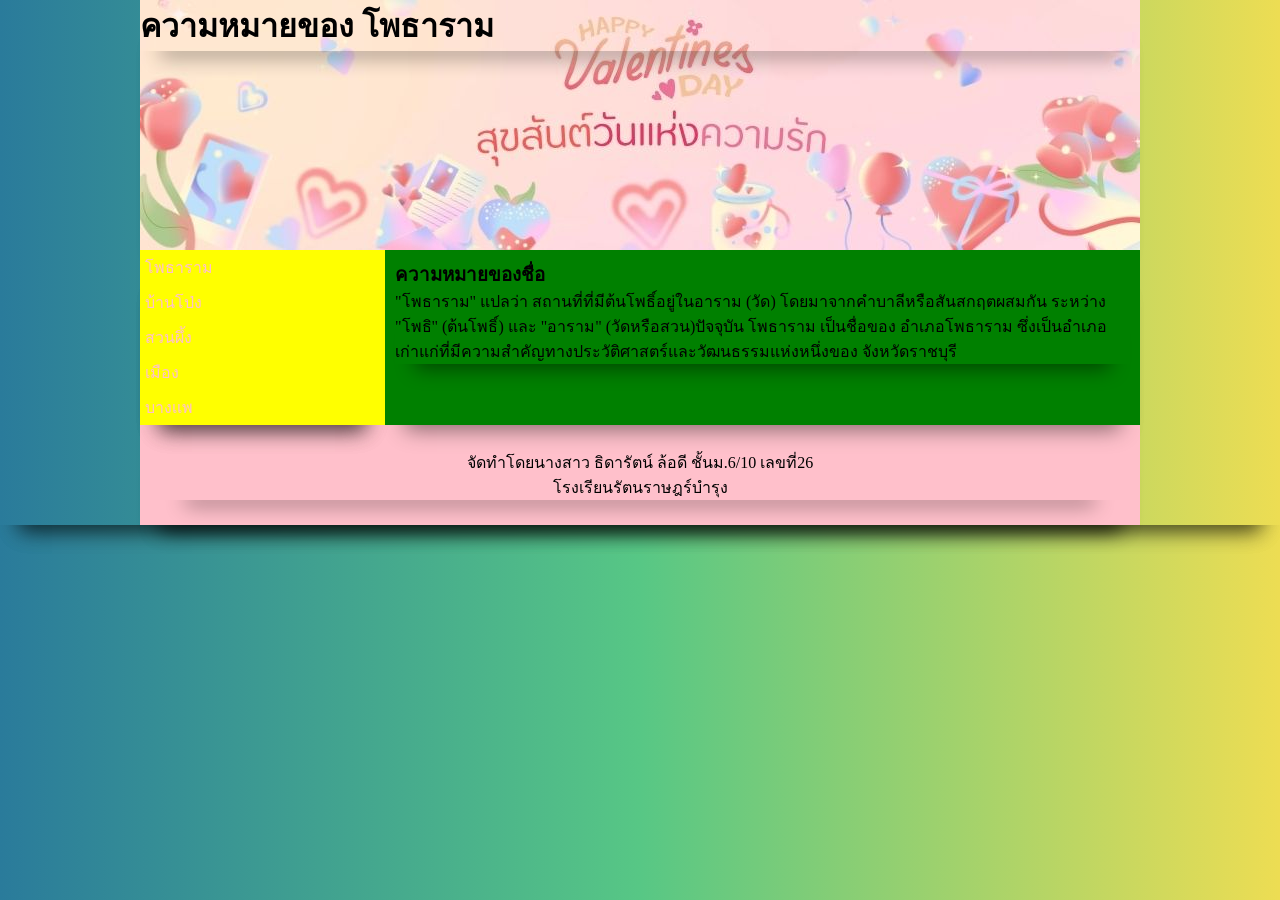
==== index.html.html @ 3413e279 "Add files via upload" ====
<!DOCTYPE html>
<html lang="th">
<head>
<meta charset="utf-8">
<title>โพธาราม</title>
<link rel="stylesheet" href="mystyle.css">


</head>
<body>
<div class="container">
<header>
    <h1>ความหมายของ โพธาราม</h1>
</header>
<section>
<nav>    
    <ul  style="list-style-type:none;">
    <li><a href="p1.html">โพธาราม</a></li>
    <li><a href="p2.html">บ้านโป่ง</a></li>
    <li><a href="p3.html">สวนผึ้ง</a></li>
    <li><a href="p4.html">เมือง</a></li>
    <li><a href="p5.html">บางเเพ</a></li>
    </ul>


</nav>
<article>
    <h1>ความหมายของชื่อ </h1>
    <p>"โพธาราม" แปลว่า สถานที่ที่มีต้นโพธิ์อยู่ในอาราม (วัด) โดยมาจากคำบาลีหรือสันสกฤตผสมกัน ระหว่าง "โพธิ" (ต้นโพธิ์) และ "อาราม" (วัดหรือสวน)ปัจจุบัน โพธาราม เป็นชื่อของ อำเภอโพธาราม ซึ่งเป็นอำเภอเก่าแก่ที่มีความสำคัญทางประวัติศาสตร์และวัฒนธรรมแห่งหนึ่งของ จังหวัดราชบุรี</p>
</article>
</section>
<footer>  
    <p>จัดทำโดยนางสาว ธิดารัตน์ ล้อดี ชั้นม.6/10 เลขที่26<br>
โรงเรียนรัตนราษฎร์บำรุง</p>
</footer>
</div>
</body>
</html>
---- mystyle.css ----
body{
background-color:background: #2A7B9B;
background: linear-gradient(90deg, rgba(42, 123, 155, 1) 0%, rgba(87, 199, 133, 1) 50%, rgba(237, 221, 83, 1) 100%);
}
*{box-sizing:border-box;
   margin:0;
  padding:0;
box-shadow: rgba(0, 0, 0, 0.45) 0px 25px 20px -20px;
}
.container{
    width:1000px;
    margin:0 auto;
}
header{
     background-image:url(images/header.jpg);
    height:250px;
}    
section{
    display:flex;
}
nav{
     background-color:red;
    flex:1;
}
article{
     background-color:green;
    flex:3;
    padding:10px;
}
footer{
     background-color:pink;
     padding:25px;
     text-align:center;
}
a:link{
    color:pink;
    text-decoration:none;
    background-color:yellow;
    display:block;
    width:100%;
    padding:5px;
}
a:visited{
    color:blue;
}
a:hover{
    color:red;
    background-color:green;
}
a:active{
    color:green;
}
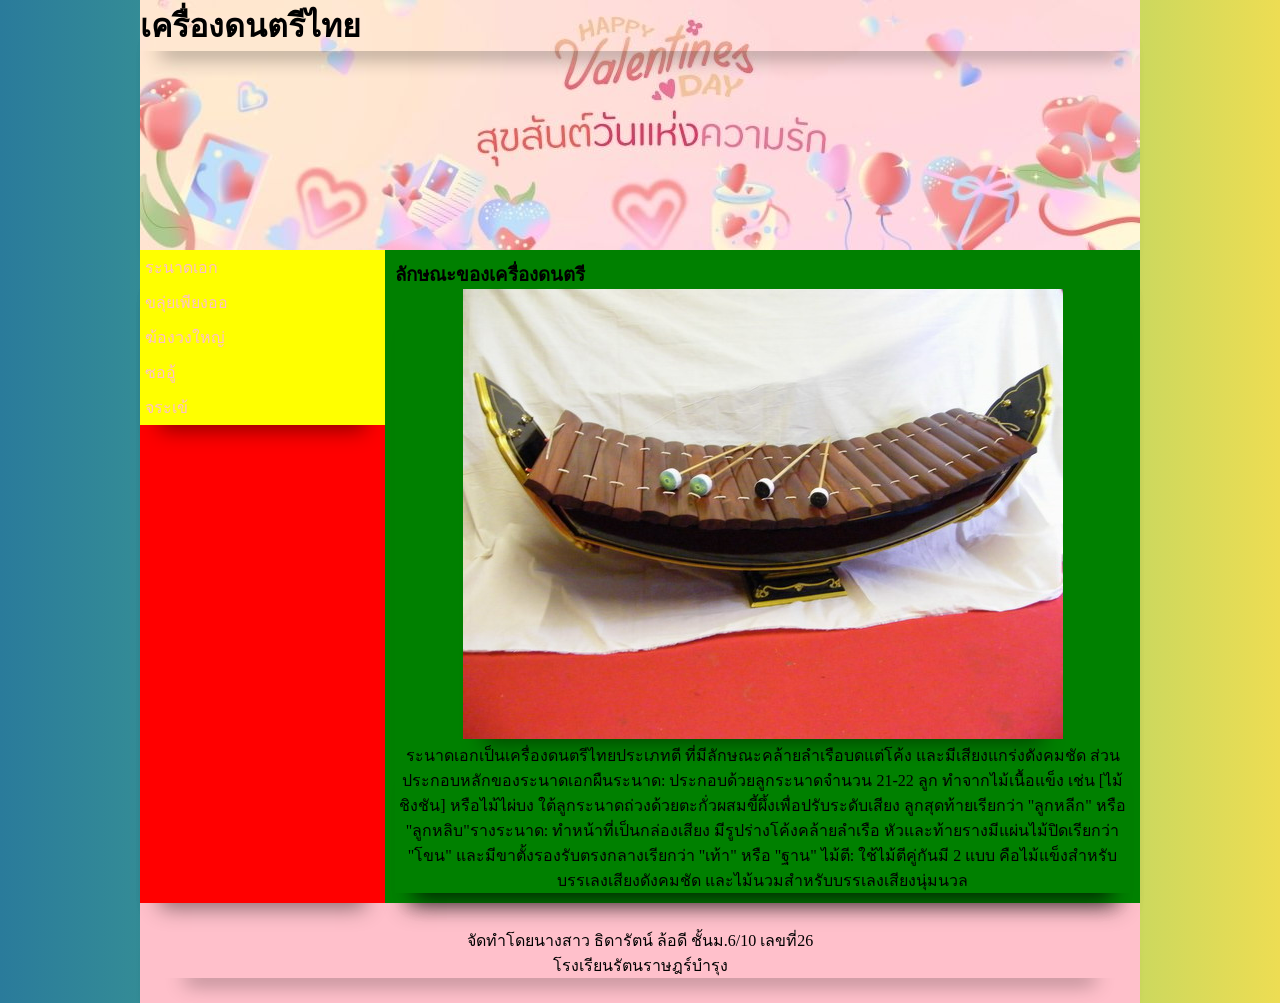
==== commit f6f8faf6: "Add files via upload" ====
--- a/index.html.html
+++ b/index.html.html
@@ -2,7 +2,7 @@
 <html lang="th">
 <head>
 <meta charset="utf-8">
-<title>โพธาราม</title>
+<title>วิชาศิลปะ</title>
 <link rel="stylesheet" href="mystyle.css">
 
 
@@ -10,23 +10,26 @@
 <body>
 <div class="container">
 <header>
-    <h1>ความหมายของ โพธาราม</h1>
+    <h1>เครื่องดนตรีไทย</h1>
 </header>
 <section>
 <nav>    
     <ul  style="list-style-type:none;">
-    <li><a href="p1.html">โพธาราม</a></li>
-    <li><a href="p2.html">บ้านโป่ง</a></li>
-    <li><a href="p3.html">สวนผึ้ง</a></li>
-    <li><a href="p4.html">เมือง</a></li>
-    <li><a href="p5.html">บางเเพ</a></li>
+    <li><a href="p1.html">ระนาดเอก</a></li>
+    <li><a href="p2.html">ขลุ่ยเพียงออ</a></li>
+    <li><a href="p3.html">ฆ้องวงใหญ่</a></li>
+    <li><a href="p4.html">ซออู้</a></li>
+    <li><a href="p5.html">จระเข้</a></li>
     </ul>
 
 
 </nav>
 <article>
-    <h1>ความหมายของชื่อ </h1>
-    <p>"โพธาราม" แปลว่า สถานที่ที่มีต้นโพธิ์อยู่ในอาราม (วัด) โดยมาจากคำบาลีหรือสันสกฤตผสมกัน ระหว่าง "โพธิ" (ต้นโพธิ์) และ "อาราม" (วัดหรือสวน)ปัจจุบัน โพธาราม เป็นชื่อของ อำเภอโพธาราม ซึ่งเป็นอำเภอเก่าแก่ที่มีความสำคัญทางประวัติศาสตร์และวัฒนธรรมแห่งหนึ่งของ จังหวัดราชบุรี</p>
+    <h1>ลักษณะของเครื่องดนตรี</h1>
+<center><img src=images/p1.jpg>
+    <p>ระนาดเอกเป็นเครื่องดนตรีไทยประเภทตี ที่มีลักษณะคล้ายลำเรือบดแต่โค้ง และมีเสียงแกร่งดังคมชัด
+ส่วนประกอบหลักของระนาดเอกผืนระนาด: ประกอบด้วยลูกระนาดจำนวน 21-22 ลูก ทำจากไม้เนื้อแข็ง เช่น [ไม้ชิงชัน] หรือไม้ไผ่บง ใต้ลูกระนาดถ่วงด้วยตะกั่วผสมขี้ผึ้งเพื่อปรับระดับเสียง ลูกสุดท้ายเรียกว่า "ลูกหลีก" หรือ "ลูกหลิบ"รางระนาด: ทำหน้าที่เป็นกล่องเสียง มีรูปร่างโค้งคล้ายลำเรือ หัวและท้ายรางมีแผ่นไม้ปิดเรียกว่า "โขน" และมีขาตั้งรองรับตรงกลางเรียกว่า "เท้า" หรือ "ฐาน"
+ไม้ตี: ใช้ไม้ตีคู่กันมี 2 แบบ คือไม้แข็งสำหรับบรรเลงเสียงดังคมชัด และไม้นวมสำหรับบรรเลงเสียงนุ่มนวล</p>
 </article>
 </section>
 <footer>  
